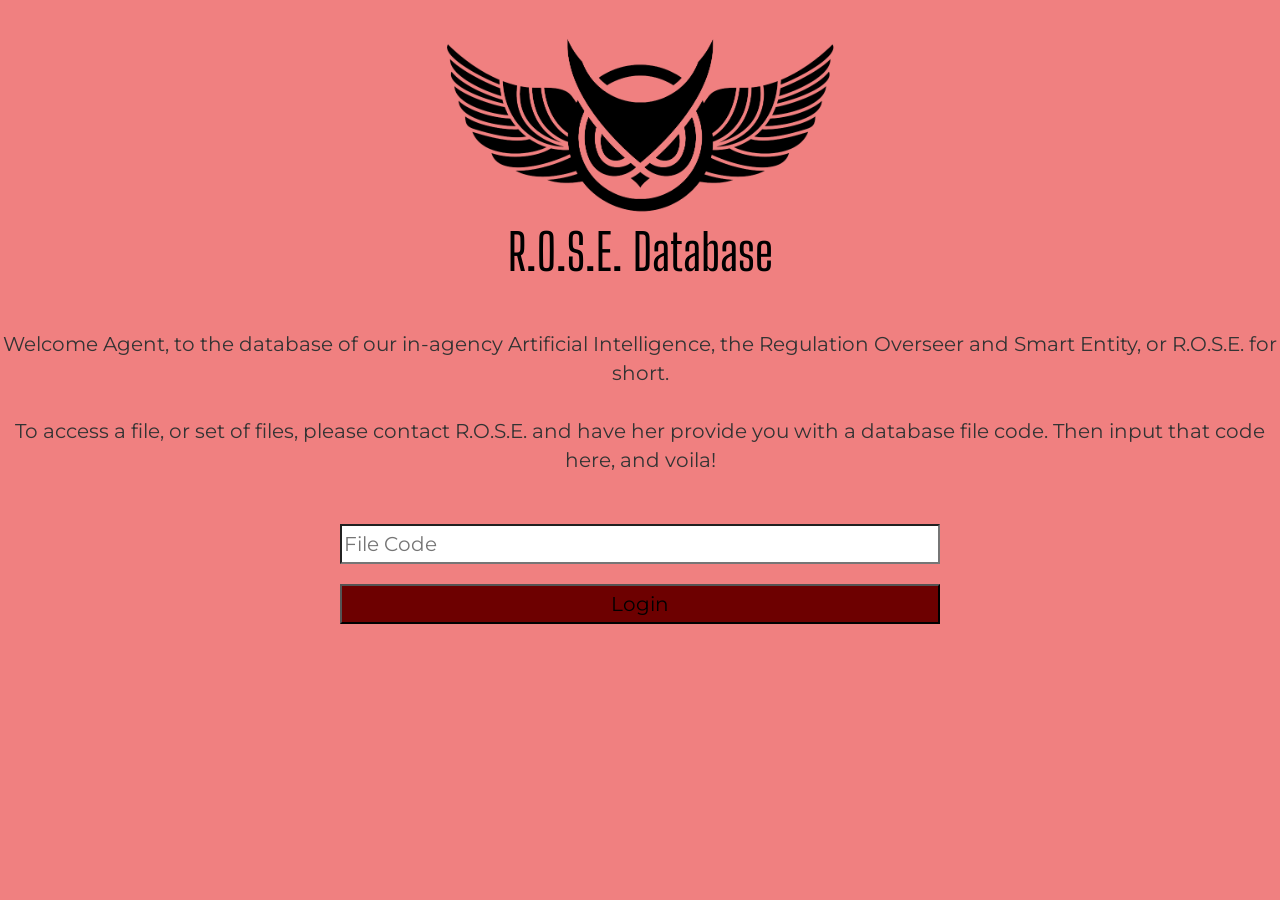
==== roseAI.html @ f79667f1 "initial creation" ====
<!DOCTYPE html>
<html lang="en">
<head>
  <title>ROSE</title>
  <meta charset="utf-8">
  <meta name="viewport" content="width=device-width, initial-scale=1">
  <link rel="icon" href="owlInsigniaBg.png">
  <link rel="stylesheet" href="https://maxcdn.bootstrapcdn.com/bootstrap/3.4.1/css/bootstrap.min.css">
  <link rel="stylesheet" href="rosecss.css">
  <link href="https://fonts.googleapis.com/css2?family=Big+Shoulders+Display:wght@300&family=Montserrat&display=swap" rel="stylesheet">
  <script src="https://ajax.googleapis.com/ajax/libs/jquery/3.5.1/jquery.min.js"></script>
  <script src="https://maxcdn.bootstrapcdn.com/bootstrap/3.4.1/js/bootstrap.min.js"></script>
  <script type="text/javascript" src="rose.js" defer></script>
</head>

<body style="background-color: lightcoral;">

<center>
    <br>
    <img style="height: 200px;" src="owlInsigniaSmall.png">
    <h1>
        R.O.S.E. Database
    </h1>
    <br>
    <br>
    <p style="font-size: 20px;">Welcome Agent, to the database of our in-agency Artificial Intelligence, the Regulation Overseer and Smart Entity, or R.O.S.E. for short.</p>
    <br>
    <p style="font-size: 20px;">To access a file, or set of files, please contact R.O.S.E. and have her provide you with a database file code. Then input that code here, and voila!</p>
<br>
<br>
    <form id="login-form">
        <input type="text" name="fileCode" id="username-field" class="fileCode-form-field" placeholder="File Code"><br>
        <input type="submit" value="Login" id="login-form-submit">
    </form>



</center>







</body>
</html>
---- rosecss.css ----
html{
    /*background-color: purple;*/
}
body{
    /*background-color: purple;*/
}
p{
    font-family:'Montserrat', sans-serif, cursive ;
}
h1{
    /*color: rgb(34, 184, 132);*/
    color: black;
    font-family:'Big Shoulders Display', cursive;
    font-size: 50px;
    margin-top: 5px;
}
h2{
    font-family:'Montserrat', sans-serif, cursive ;
    margin: 20px;
}
h3{
    font-family:'Montserrat', sans-serif, cursive ;
}

.emailMock{
    background-color: rgb(75, 211, 197);
    border-style: solid;
    padding: 5px;
    border-width: 5px;
    margin-left: 20px;
    margin-bottom: 10px;
    display: flex;
}


.from{
    height: 50px;
    width: 33%;
    padding: 10px;
}
.from > p{
    font-family:'Montserrat', sans-serif, cursive ;
    margin: 0px;
    font-size: 20px;
    color: black;
    text-decoration: none;
}
a:focus{
    font-family:'Montserrat', sans-serif, cursive ;
    margin: 0px;
    font-size: 20px;
    color: black;
    text-decoration: none;
    outline-color: black;

}
a{
    color: black;
}
a:hover{
    font-family:'Montserrat', sans-serif, cursive ;
    margin: 0px;
    font-size: 20px;
    color: purple;
    text-decoration: none;
    outline-color: black;
}

.subject{
    height: 50px;
    width: 33%;
    padding: 10px;
}
.subject > p{
    font-family:'Montserrat', sans-serif, cursive ;
    margin: 0px;
    font-size: 20px;
    color: black;
}
.content{
    height: 50px;
    width: 33%;
    padding: 10px;
}
.content > p{
    font-family:'Montserrat', sans-serif, cursive ;
    margin: 0px;
    font-size: 20px;
    color: black;
}



.fileCode-form-field{
    margin-bottom: 20px;
    width: 30em;
    height: 2em;
    font-family:'Montserrat', sans-serif, cursive ;
    font-size: 20px;
    border-width: 2px;
    
}
#login-form-submit{
    font-family:'Montserrat', sans-serif, cursive ;
    width: 30em;
    height: 2em;
    font-size: 20px;
    background-color: rgb(109, 0, 0);
    color: black;
}
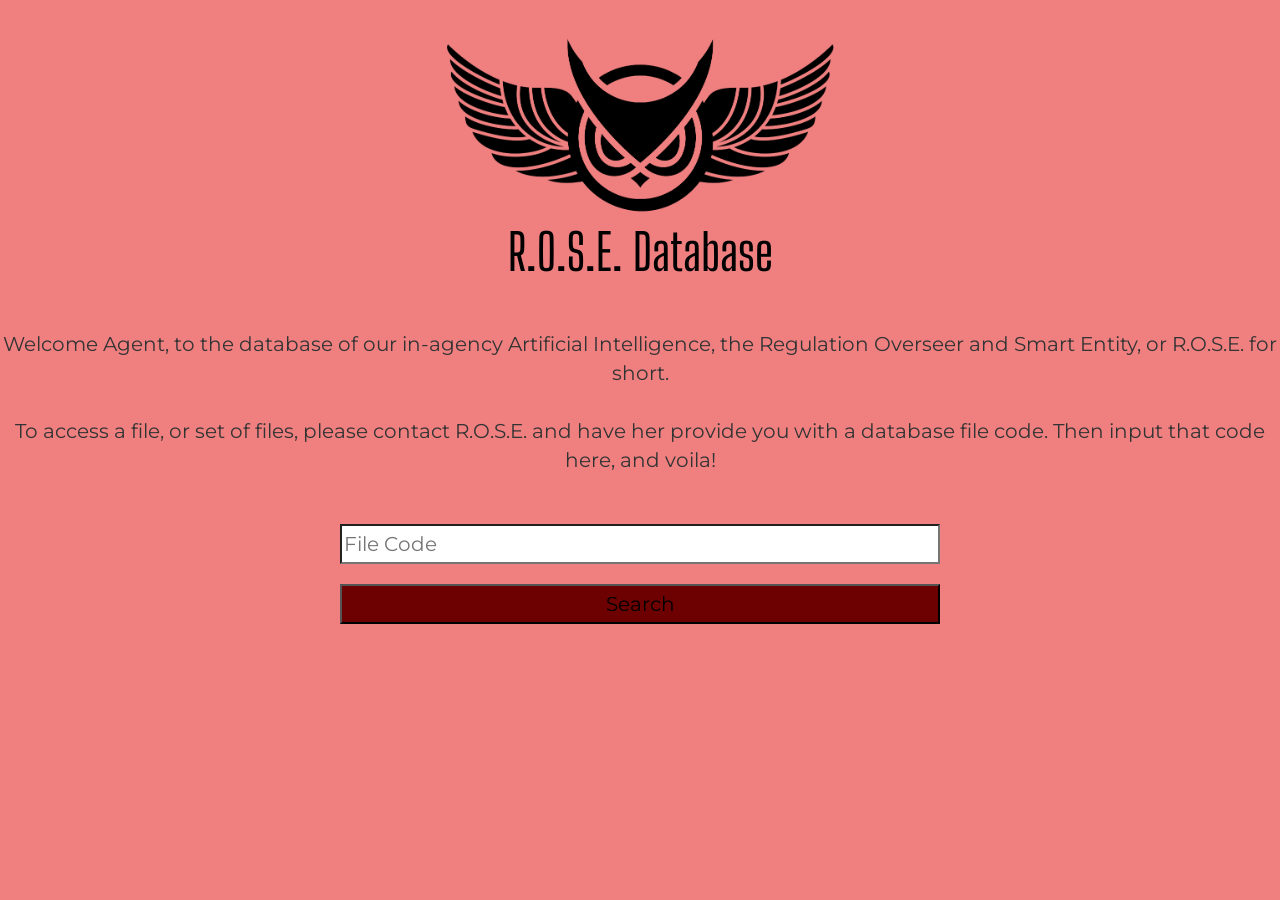
==== commit ecfa2e3f: "Add files via upload" ====
--- a/roseAI.html
+++ b/roseAI.html
@@ -30,7 +30,7 @@
 <br>
     <form id="login-form">
         <input type="text" name="fileCode" id="username-field" class="fileCode-form-field" placeholder="File Code"><br>
-        <input type="submit" value="Login" id="login-form-submit">
+        <input type="submit" value="Search" id="login-form-submit">
     </form>
 
 
